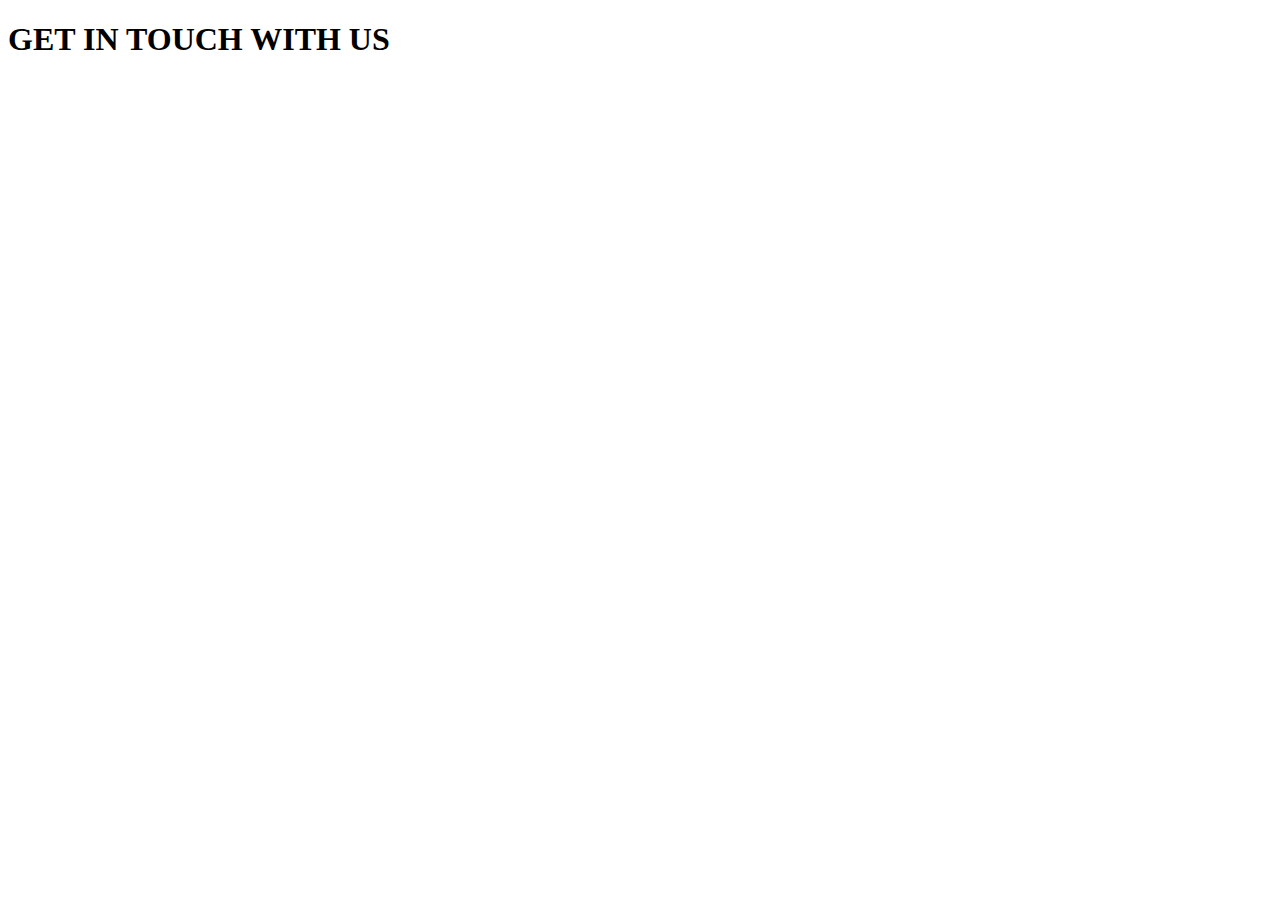
==== file1.html @ 4d9131a1 "contact us" ====
<!DOCTYPE html>
<html lang="en">
<head>
    <meta charset="UTF-8">
    <meta name="viewport" content="width=device-width, initial-scale=1.0">
    <meta http-equiv="X-UA-Compatible" content="ie=edge">
    <title>Document</title>
</head>
<body>
    <div class="container">
        <div class="jumbtron">
            <h1>GET IN TOUCH WITH US</h1>
            
        </div>
    </div>
</body>
</html>
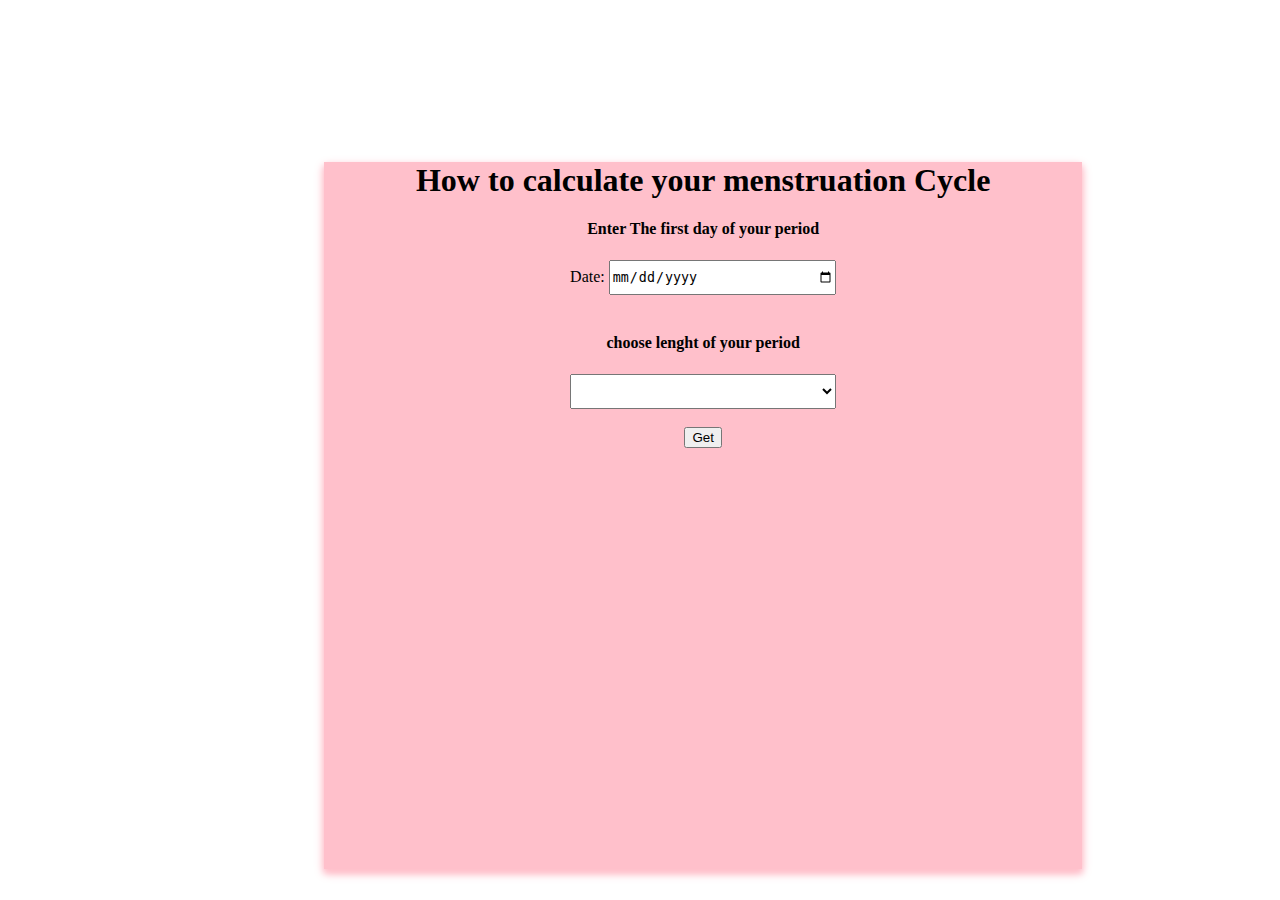
==== commit 22bb552f: "Merge pull request #4 from Ruterana/charlene" ====
--- a/file1.html
+++ b/file1.html
@@ -1,17 +1,148 @@
-<!DOCTYPE html>
-<html lang="en">
-<head>
-    <meta charset="UTF-8">
-    <meta name="viewport" content="width=device-width, initial-scale=1.0">
-    <meta http-equiv="X-UA-Compatible" content="ie=edge">
-    <title>Document</title>
-</head>
-<body>
-    <div class="container">
-        <div class="jumbtron">
-            <h1>GET IN TOUCH WITH US</h1>
-            
+<DOCTYPE.<!DOCTYPE html>
+    <html>
+
+    <head>
+        <meta charset="utf-8" />
+        <meta http-equiv="X-UA-Compatible" content="IE=edge">
+        <title>Page Title</title>
+        <meta name="viewport" content="width=device-width, initial-scale=1">
+        <link rel="stylesheet" type="text/css" href="css/styles1.css">
+        <link rel="stylesheet" type="text/css" href="css/bootstrap.css">
+        <style>
+            body{
+             background-color: white;
+            /* box-shadow:0 4px 6px 0 #B9770E , 0 4px 10px 0 #B9770E ;  */
+            }
+            #dat{
+                margin-top: 100px;
+            }
+            form{
+                text-align: center;
+                border: 1%; 
+            }
+            .card{
+                background-color:pink;
+               width: 60%;
+               height:80%;
+               text-align: center;
+               margin-left: 25%;
+                box-shadow:0 4px 6px 0 pink  , 0 4px 10px 0 pink ;  
+            }
+            button{
+                color:black;
+                background-color: #FF33FF ;
+
+                
+            }
+            button:hover{
+            background: white;
+            }
+            #birthdate{
+                width: 30%;
+                height: 5%;
+                
+            }
+            #period{
+              width: 35%;
+              height: 5%;  
+            }
+
+        </style>
+        <!-- <script src="main.js"></script> -->
+    </head>
+
+    <body>
+
+        <div class="col-md-12">
+
+            <br><br><br>
+            <div class="card">
+                <div id="dat">
+
+                    <form>
+                        <h1> How to calculate your menstruation Cycle</h1>
+                        <h4> Enter The first day of your period</h4>
+                        <label>Date:</label>
+                        <input type="date" id="birthdate" />
+                        <br><br>
+                        <h4>choose lenght of your period</h4>
+                        <select id="period">
+
+                            <option aria-placeholder="period lenght"></option>
+                            <!-- <option>20 days</option>
+                            <option>21 days</option>
+                            <option>22 days</option>
+                            <option>23 days</option>
+                            <option>24 days</option>
+                            <option>25 days</option>
+                            <option>26 days</option>
+                            <ption>27 days</option> -->
+                                <option>28 days</option>
+                                <!-- <option>29 days</option>
+                                <option>30 days</option>
+                                <option>31 days</option>
+                                <option>32 days</option>
+                                <option>32days</option>
+                                <option>33 days</option>
+                                <option>34 days</option>
+                                <option>35 days</option> -->
+
+                        </select>
+                        <br><br>
+                        <input type="button" name="" value="Get" id="submit" onclick="getPeriod()"> 
+                    </form>
+                </div>
+                </card>
+            </div>
         </div>
-    </div>
-</body>
-</html>+        <script>
+          function getPeriod(){
+              var date= document.getElementById("birthdate").value;
+              var array =date.split("-");
+              console.log("month:",date);
+              var dd = parseInt(array[2]);
+              var mm = parseInt(array[1]);
+              var yy = parseInt(array[0]);
+              console.log("year : "+ yy + "month :" + mm + "day: "+ dd);
+              var day0=31;
+ var day1 =30;
+ var day2 =28;
+ var day3 =29;
+ var ovulation,period,result;
+    if(day0 ==31){
+  period = (dd +28) -day0;
+ alert( "your next date of period is : " + period );
+ ovulation = period/ 2;
+ result = Math.round(ovulation);
+ alert( " your next  date of ovulation is : " +result);
+ }
+ else if(day1 ==30){
+ period = (dd +28) -day1;
+ alert("your next date of  period is : " + period );
+ ovulation = period/ 2;
+ result = Math.round(ovulation);
+ alert( " your next  date of ovulation is : " + result);
+ }
+ else if( day2 ==29){
+ period = (dd +28) -day2;
+ alert("your next date of period is : " + period );
+  ovulation = period/ 2;
+ result = Math.round(ovulation);
+ alert(" your next  date of ovulation is : "+ result);
+ }
+ else{
+  period = (dd +28) -day3;
+ alert("your next  date of period is : " + period );
+ ovulation = period/ 2;
+ result = Math.round(ovulation);
+ alert(" your next  date of ovulation is : " + result);
+ }
+
+
+
+
+          }
+        </script>
+    </body>
+
+    </html>